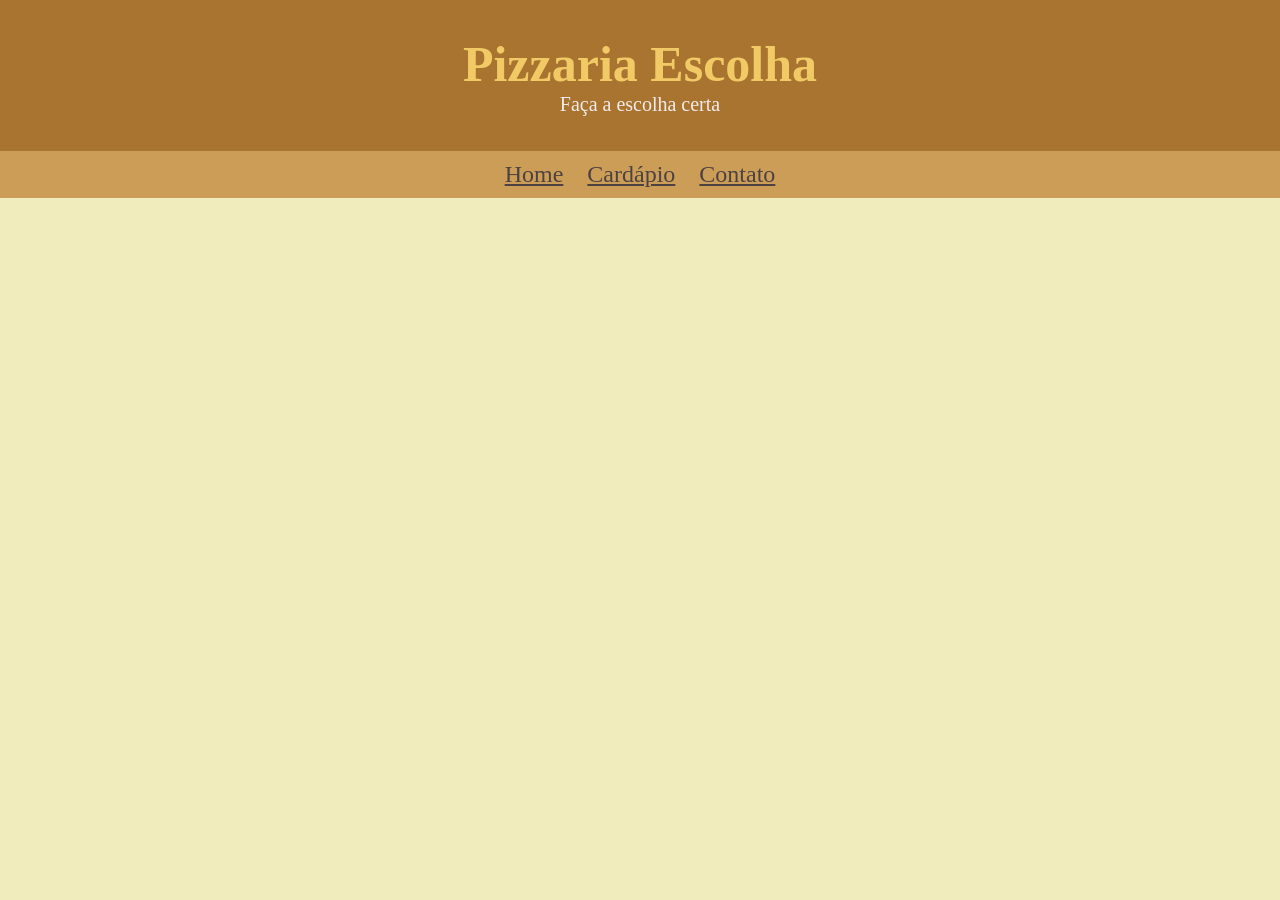
==== Cardapio.html @ dfa4fb2e "oi" ====
<!DOCTYPE html>
<html lang="en">
<head>
    <meta charset="UTF-8">
    <meta name="viewport" content="width=device-width, initial-scale=1.0">
    <title>Pizzaria Escolha </title>
    <link rel="stylesheet" href="CSS/style.css">
</head>
<body>
  <!--banner-->
  <header id="cabecalho">
    <h2 id="titulo">Pizzaria Escolha</h2>
    <p>Faça a escolha certa</p>
  </header>
  <!--menu-->
  <nav>
    <span class="menu-item"><a href="http://127.0.0.1:5500/index.html">Home</a></span>
    <span class="menu-item"><a href="http://127.0.0.1:5500/Cardapio.html" >Cardápio</a></span>
    <span class="menu-item"><a href="http://127.0.0.1:5500/Contato.html" >Contato</a></span>
  </nav>
---- CSS/style.css ----
/*seletor universal*/
*{
    margin: 0;
    padding: 0;
    box-sizing: border-box;
}

/*seletor de tag*/

body{
    background-color: rgb(241, 236, 187);
    font-family:'Times New Roman', Times, serif;
    color: #3e3d3d;
}

#cabecalho{
    background-color: #a87430;
    color:rgb(241, 235, 235);
    text-align: center;
    padding: 35px;
    font-size: 20px;
}
#titulo{
    color:rgb(242, 202, 101);
    font-size: 2.5em;
}
.menu-item{
    display: inline-block;
    margin: 10px;
}
.menu-item a{
    color: #4d4242;
    font-size: 1.5em;
    font-family:'Times New Roman', Times, serif;
}
nav{
    background-color: rgb(204, 157, 87);
    text-align: center;
}
.menu-item a:hover{
    color:rgb(236, 206, 161);
    transition: 0.5s;
    cursor: pointer;
}
#destaque{
    font-size: 20px;
    text-align: center;
    color:#4d4242;
}
.btn{
    padding: 15px;
    border-radius: 20px;
    color: rgb(241, 236, 187);
    border-color: rgb(121, 98, 65);
    background-color: rgb(142, 117, 80);
    border: none;
    font-size: 1em;
    margin: 25px;
}
.btn:hover{
    color: rgb(241, 236, 187);
    background-color: rgb(186, 152, 102);
    cursor: pointer;
}
.p{
    text-align: center;
    font-size: 50px;
    margin: 15px;
}
.promocao{
    border: solid rgb(204, 157, 87) 3px;
    height: auto;
    margin: 30px;
    text-align: center;
    display: flex;
    justify-content: space-around;

}
.produto{

}
.nome{
    font-weight: bold;
    font-size: 30px;
    margin-bottom: 5px;

}
.preco{
    color: rgb(78, 60, 34);
    font-size: 20px;
}
.queijo{
    width: 510px; height: 343px;
}
footer{
    background-color: #a87430;
    margin-top: 120px;
    height: 50px;
    color: rgb(255, 255, 255);
    font-size: 25px;
    display:flex; align-items: center;

}
#feedback{
    text-align: center;
    margin: 30px;
}
#for{
    background-color: rgb(204, 157, 87);
    width: 420px;
    margin-left: 750px;
    padding: 20px 30px;
    border-radius: 15px;
    border: solid #a87430 3px;
}
#formu{
    display: flex; 
    flex-direction:column;
    justify-content: space-between;
}
.F1{
    padding: 5px;
    border-radius: 10px;
    border: none;
}
#T1{
    padding: 5px;
    border-radius: 10px;
    border: none;
    height: 200px;
}
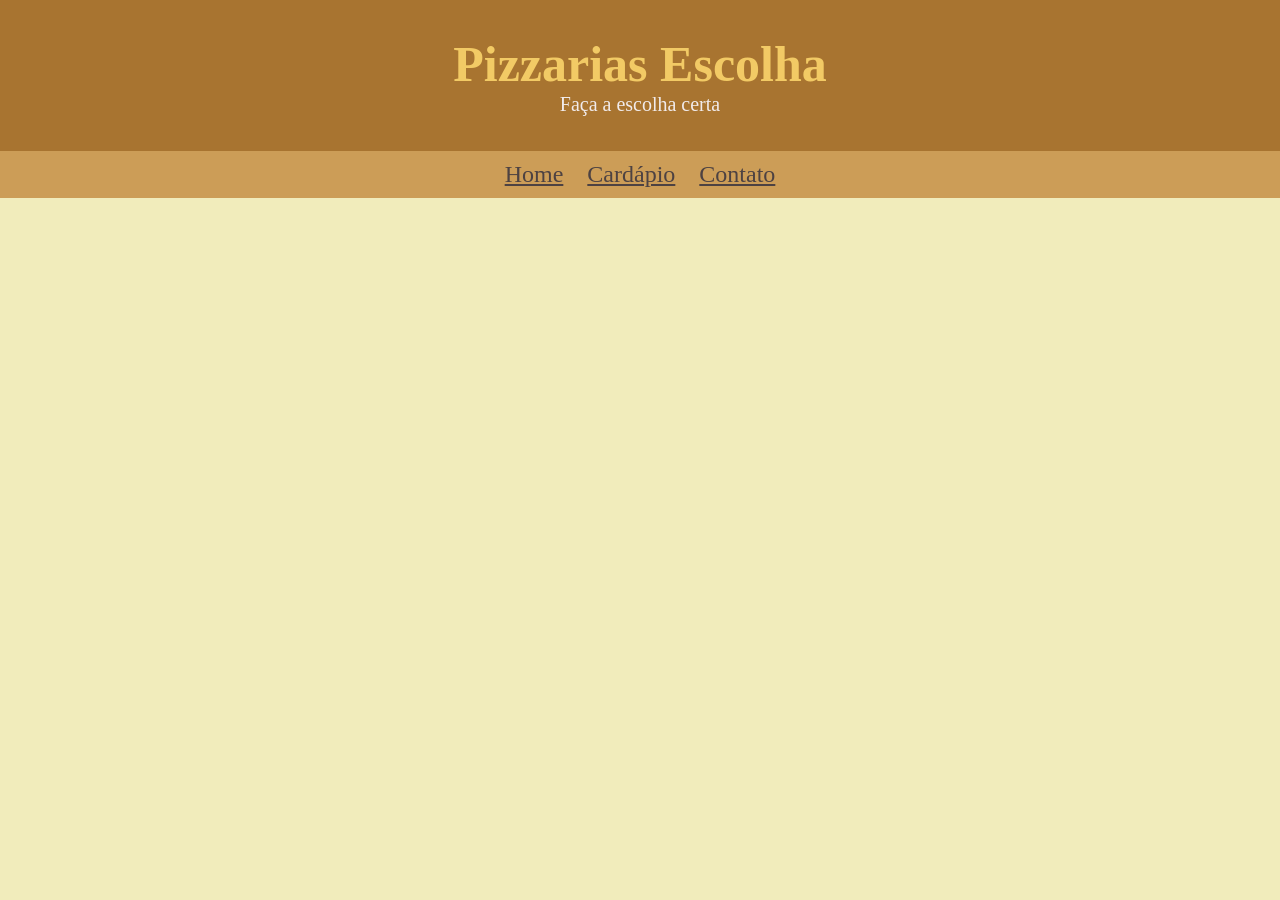
==== commit d5ac32bf: "oi" ====
--- a/Cardapio.html
+++ b/Cardapio.html
@@ -9,7 +9,7 @@
 <body>
   <!--banner-->
   <header id="cabecalho">
-    <h2 id="titulo">Pizzaria Escolha</h2>
+    <h2 id="titulo">Pizzarias Escolha</h2>
     <p>Faça a escolha certa</p>
   </header>
   <!--menu-->
@@ -17,4 +17,4 @@
     <span class="menu-item"><a href="http://127.0.0.1:5500/index.html">Home</a></span>
     <span class="menu-item"><a href="http://127.0.0.1:5500/Cardapio.html" >Cardápio</a></span>
     <span class="menu-item"><a href="http://127.0.0.1:5500/Contato.html" >Contato</a></span>
-  </nav>+  </nav>
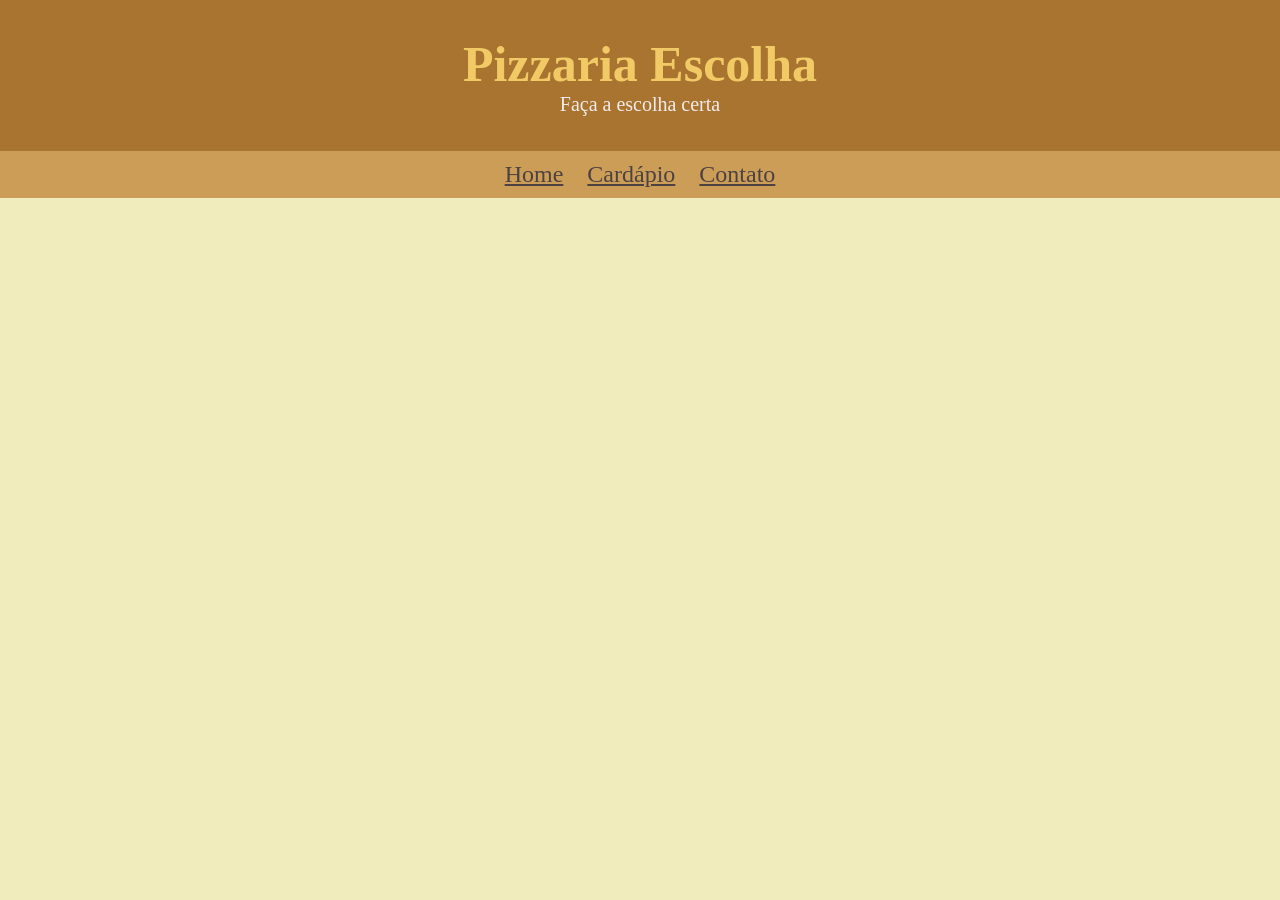
==== commit 1a5c4004: "o" ====
--- a/Cardapio.html
+++ b/Cardapio.html
@@ -9,7 +9,7 @@
 <body>
   <!--banner-->
   <header id="cabecalho">
-    <h2 id="titulo">Pizzarias Escolha</h2>
+    <h2 id="titulo">Pizzaria Escolha</h2>
     <p>Faça a escolha certa</p>
   </header>
   <!--menu-->
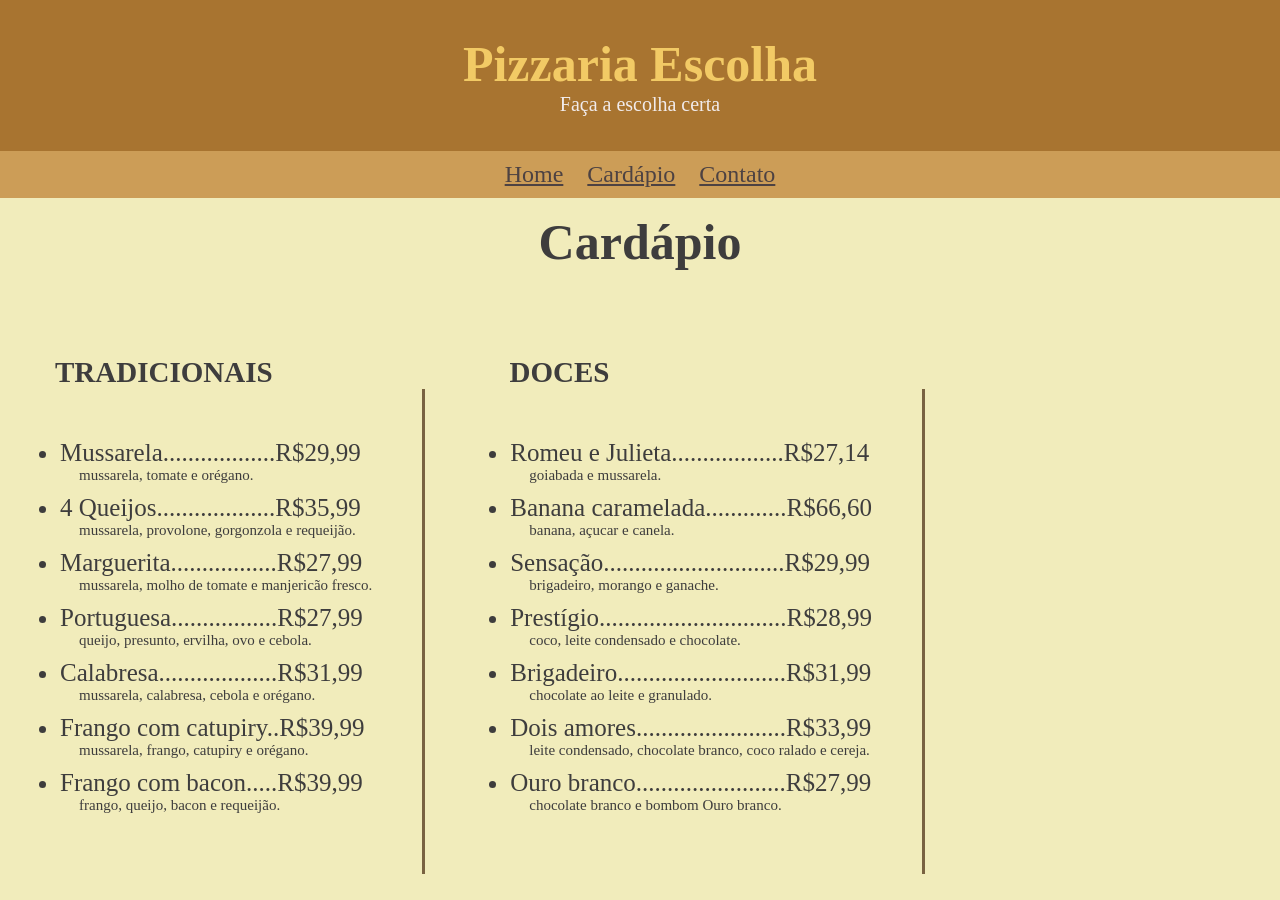
==== commit 3a8ac93a: "oo" ====
--- a/Cardapio.html
+++ b/Cardapio.html
@@ -18,3 +18,44 @@
     <span class="menu-item"><a href="http://127.0.0.1:5500/Cardapio.html" >Cardápio</a></span>
     <span class="menu-item"><a href="http://127.0.0.1:5500/Contato.html" >Contato</a></span>
   </nav>
+    <h2 class="p">Cardápio</h2>
+    <div id="cardar">
+      <h3 class="CAR-tr">TRADICIONAIS</h3> 
+    <h3 class="CAR-do">DOCES</h3>
+    </div>
+    
+    <div id="div">
+    <ul class="Lis">
+      <Li>Mussarela..................R$29,99</Li>
+          <p class="Ingre">mussarela, tomate e orégano.</p>
+      <Li>4 Queijos...................R$35,99</Li>
+          <p class="Ingre">mussarela, provolone, gorgonzola e requeijão.</p>
+      <Li>Marguerita.................R$27,99</Li>
+          <p class="Ingre">mussarela, molho de tomate e manjericão fresco.</p>
+      <Li>Portuguesa.................R$27,99</Li>
+          <p class="Ingre">queijo, presunto, ervilha, ovo e cebola.</p>
+      <Li>Calabresa...................R$31,99</Li>
+          <p class="Ingre">mussarela, calabresa, cebola e orégano.</p>
+      <Li>Frango com catupiry..R$39,99</Li>
+          <p class="Ingre">mussarela, frango, catupiry e orégano.</p>
+      <Li>Frango com bacon.....R$39,99</Li>
+          <p class="Ingre">frango, queijo, bacon e requeijão.</p>
+    </ul>
+   
+    <ul class="Lis">
+      <Li>Romeu e Julieta..................R$27,14</Li>
+          <p class="Ingre">goiabada e mussarela.</p>
+      <Li>Banana caramelada.............R$66,60</Li>
+          <p class="Ingre">banana, açucar e canela.</p>
+      <Li>Sensação.............................R$29,99</Li>
+          <p class="Ingre">brigadeiro, morango e ganache.</p>
+      <Li>Prestígio..............................R$28,99</Li>
+          <p class="Ingre">coco, leite condensado e chocolate.</p>
+      <Li>Brigadeiro...........................R$31,99</Li>
+          <p class="Ingre">chocolate ao leite e granulado.</p>
+      <Li>Dois amores........................R$33,99</Li>
+          <p class="Ingre">leite condensado, chocolate branco, coco ralado e cereja.</p>
+      <Li>Ouro branco........................R$27,99</Li>
+          <p class="Ingre">chocolate branco e bombom Ouro branco.</p>
+    </ul></div>
+ 
--- a/CSS/style.css
+++ b/CSS/style.css
@@ -128,4 +128,41 @@
     border-radius: 10px;
     border: none;
     height: 200px;
-}+}
+.CAR-tr{
+    font-size: 29px;
+    margin-left: 55px;
+    margin-bottom: -10px;
+    margin-top: 70px;
+    display: flex;
+    flex-direction: row;
+}
+
+#cardar{
+    display: flex;
+    flex-direction: row;
+}
+.CAR-do{
+    font-size: 29px;
+    margin-left: 237px;
+    margin-bottom: -10px;
+    margin-top: 70px;
+    display: flex;
+    flex-direction: row;
+}
+.Lis{
+    font-size: 25px;
+    margin: 10px;
+    padding: 50px;
+    border-right: solid rgb(121, 98, 65);
+    margin-right: 25px;
+}
+.Ingre{
+    font-size: 15px;
+    margin-left: 19px;
+    margin-bottom:  10px;
+}
+#div{
+    display: flex;
+    flex-direction: row; 
+}
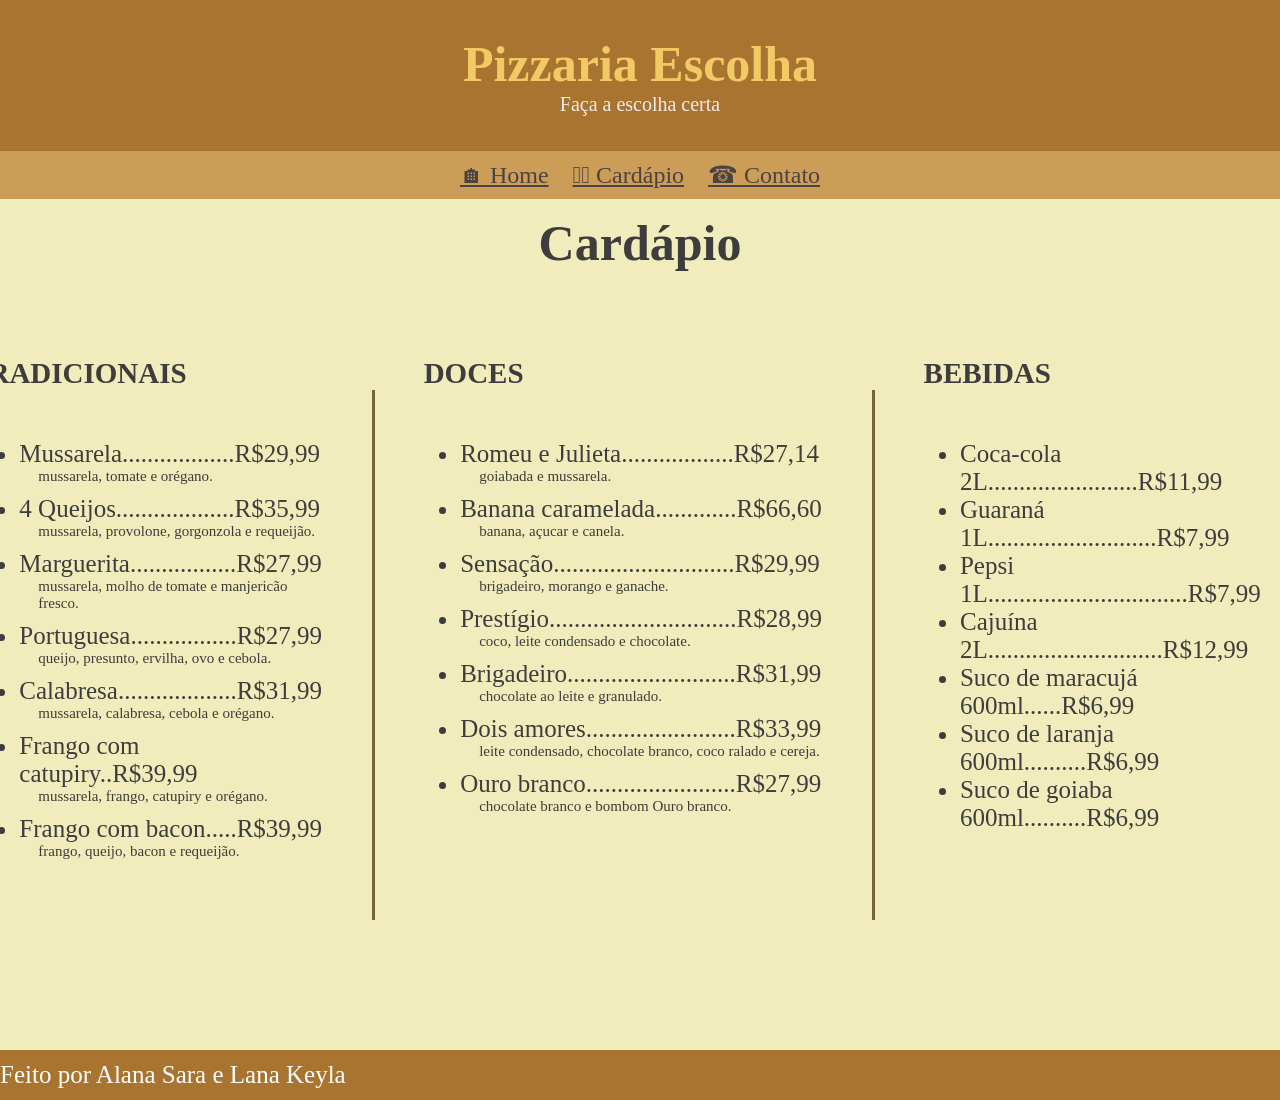
==== commit 8fc11237: "iiii" ====
--- a/Cardapio.html
+++ b/Cardapio.html
@@ -14,14 +14,16 @@
   </header>
   <!--menu-->
   <nav>
-    <span class="menu-item"><a href="http://127.0.0.1:5500/index.html">Home</a></span>
-    <span class="menu-item"><a href="http://127.0.0.1:5500/Cardapio.html" >Cardápio</a></span>
-    <span class="menu-item"><a href="http://127.0.0.1:5500/Contato.html" >Contato</a></span>
+    <span class="menu-item"><a href="http://127.0.0.1:5500/index.html">🏠︎ Home</a></span>
+    <span class="menu-item"><a href="http://127.0.0.1:5500/Cardapio.html">𓌉𓇋 Cardápio</a></span>
+    <span class="menu-item"><a href="http://127.0.0.1:5500/Contato.html">☎ Contato</a></span>
   </nav>
     <h2 class="p">Cardápio</h2>
     <div id="cardar">
-      <h3 class="CAR-tr">TRADICIONAIS</h3> 
-    <h3 class="CAR-do">DOCES</h3>
+        <h3 class="CAR-tr">TRADICIONAIS</h3> 
+        <h3 class="CAR-do">DOCES</h3>
+        <h3 class="CAR-be">BEBIDAS</h3>
+
     </div>
     
     <div id="div">
@@ -44,18 +46,30 @@
    
     <ul class="Lis">
       <Li>Romeu e Julieta..................R$27,14</Li>
-          <p class="Ingre">goiabada e mussarela.</p>
+            <p class="Ingre">goiabada e mussarela.</p>
       <Li>Banana caramelada.............R$66,60</Li>
-          <p class="Ingre">banana, açucar e canela.</p>
+            <p class="Ingre">banana, açucar e canela.</p>
       <Li>Sensação.............................R$29,99</Li>
-          <p class="Ingre">brigadeiro, morango e ganache.</p>
+            <p class="Ingre">brigadeiro, morango e ganache.</p>
       <Li>Prestígio..............................R$28,99</Li>
-          <p class="Ingre">coco, leite condensado e chocolate.</p>
+            <p class="Ingre">coco, leite condensado e chocolate.</p>
       <Li>Brigadeiro...........................R$31,99</Li>
-          <p class="Ingre">chocolate ao leite e granulado.</p>
+            <p class="Ingre">chocolate ao leite e granulado.</p>
       <Li>Dois amores........................R$33,99</Li>
-          <p class="Ingre">leite condensado, chocolate branco, coco ralado e cereja.</p>
+            <p class="Ingre">leite condensado, chocolate branco, coco ralado e cereja.</p>
       <Li>Ouro branco........................R$27,99</Li>
-          <p class="Ingre">chocolate branco e bombom Ouro branco.</p>
+            <p class="Ingre">chocolate branco e bombom Ouro branco.</p>
+    </ul>
+
+     <ul id="LisB">
+      <Li>Coca-cola 2L........................R$11,99</Li>
+      <Li>Guaraná 1L...........................R$7,99</Li>        
+      <Li>Pepsi 1L................................R$7,99</Li>        
+      <Li>Cajuína 2L............................R$12,99</Li> 
+      <Li>Suco de maracujá 600ml......R$6,99</Li>
+      <Li>Suco de laranja 600ml..........R$6,99</Li>
+      <Li>Suco de goiaba 600ml..........R$6,99</Li>
     </ul></div>
+    </section>
+     <footer>Feito por Alana Sara e Lana Keyla</footer> 
  
--- a/CSS/style.css
+++ b/CSS/style.css
@@ -129,22 +129,30 @@
     border: none;
     height: 200px;
 }
+#cardar{
+    display: flex;
+    flex-direction: row;
+    justify-content: center ;
+}
 .CAR-tr{
     font-size: 29px;
-    margin-left: 55px;
+    margin-left: -260px;
     margin-bottom: -10px;
     margin-top: 70px;
-    display: flex;
-    flex-direction: row;
-}
-
-#cardar{
     display: flex;
     flex-direction: row;
 }
 .CAR-do{
     font-size: 29px;
     margin-left: 237px;
+    margin-bottom: -10px;
+    margin-top: 70px;
+    display: flex;
+    flex-direction: row;
+}
+.CAR-be{
+    font-size: 29px;
+    margin-left: 400px;
     margin-bottom: -10px;
     margin-top: 70px;
     display: flex;
@@ -157,6 +165,11 @@
     border-right: solid rgb(121, 98, 65);
     margin-right: 25px;
 }
+#LisB{
+    font-size: 25px;
+    margin: 10px;
+   padding: 50px;
+}
 .Ingre{
     font-size: 15px;
     margin-left: 19px;
@@ -165,4 +178,5 @@
 #div{
     display: flex;
     flex-direction: row; 
-}
+    justify-content: center;
+}
